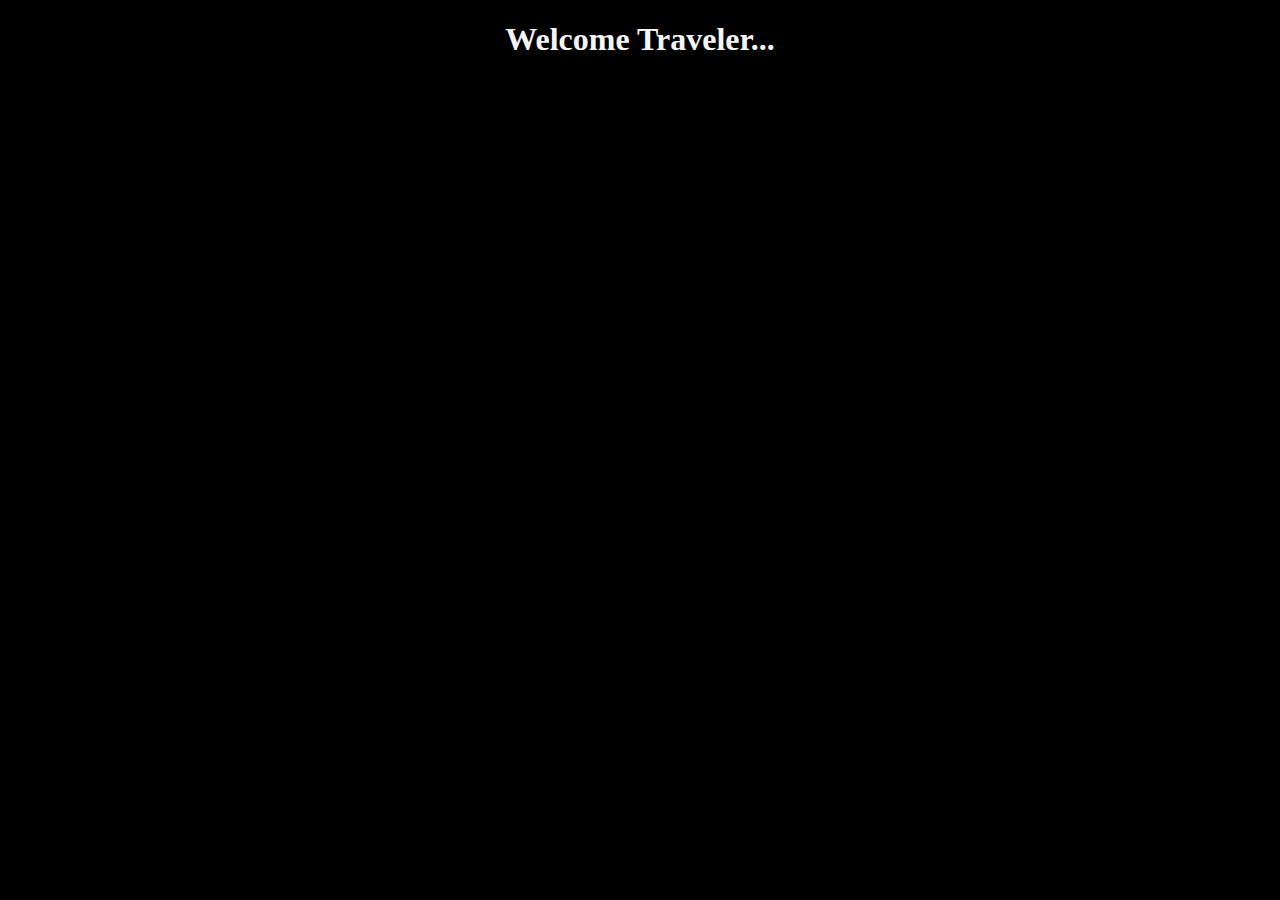
==== index.html @ f95c922e "using css to add style instead" ====
<!DOCTYPE html>
<html>
    <style> 
    p.double{border-style: double;}
    .center{
        text-align:center;
        color:whitesmoke;
    } 
    </style>
    <title>  Orochi's Cavern </title>
    <body style="background-color:black;">
        <h1 class="center"><b> Welcome Traveler...</b></h1>
    </body>
</html>
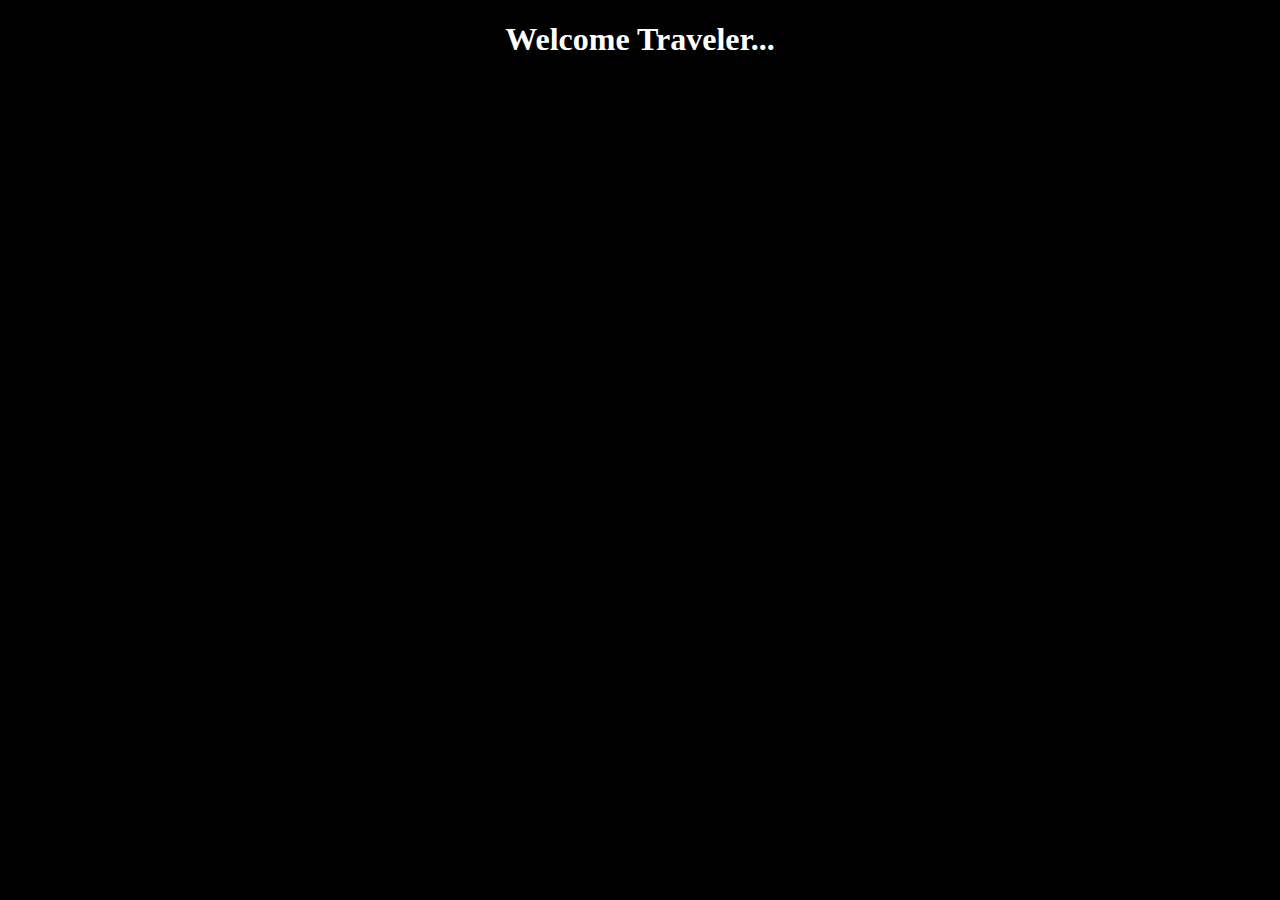
==== commit 63c0c0ce: "e" ====
--- a/index.html
+++ b/index.html
@@ -1,12 +1,13 @@
 <!DOCTYPE html>
 <html>
+    <head>
     <style> 
-    p.double{border-style: double;}
     .center{
         text-align:center;
-        color:whitesmoke;
+        color:white;
     } 
     </style>
+    </head>
     <title>  Orochi's Cavern </title>
     <body style="background-color:black;">
         <h1 class="center"><b> Welcome Traveler...</b></h1>
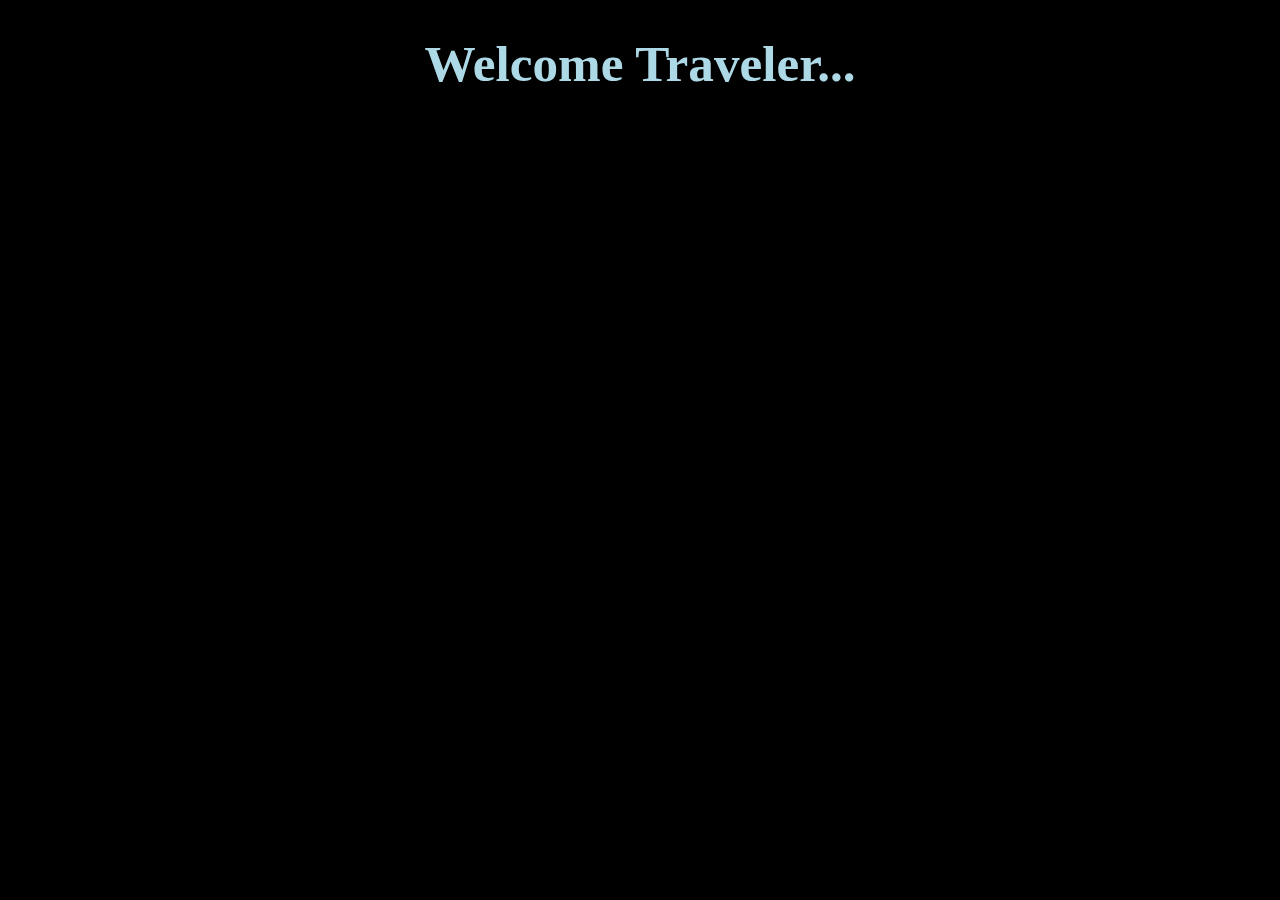
==== commit 952c98ef: "added styles or navigation links and fixed up look" ====
--- a/index.html
+++ b/index.html
@@ -1,15 +1,10 @@
 <!DOCTYPE html>
 <html>
     <head>
-    <style> 
-    .center{
-        text-align:center;
-        color:white;
-    } 
-    </style>
+        <title>  Orochi's Cavern </title>
+        <link rel="stylesheet" href="styles.css">
     </head>
-    <title>  Orochi's Cavern </title>
-    <body style="background-color:black;">
+    <body>
         <h1 class="center"><b> Welcome Traveler...</b></h1>
     </body>
 </html>--- a/styles.css
+++ b/styles.css
@@ -0,0 +1,42 @@
+body {
+    background-color:black;
+    color:white;
+    font-family: "Papyrus", serif;
+    margin-left: 30%;
+    margin-right: 30%
+}
+
+.center{
+    text-align:center;
+    color: lightblue;
+    font-size: 4vw;
+}
+
+a:link{
+    color:red;
+}
+a:visited {
+    color:gold;
+}
+
+nav {
+	ul {
+		display: flex;
+		justify-content: center;
+		list-style-type: none;
+		margin: 0;
+		padding: 0;
+	}
+
+	li a {
+		display: block;
+		color: grey;
+		text-align: center;
+		padding: 14px 16px;
+	}
+
+	li a:hover {
+		color: grey;
+		background-color: #111;
+	}
+}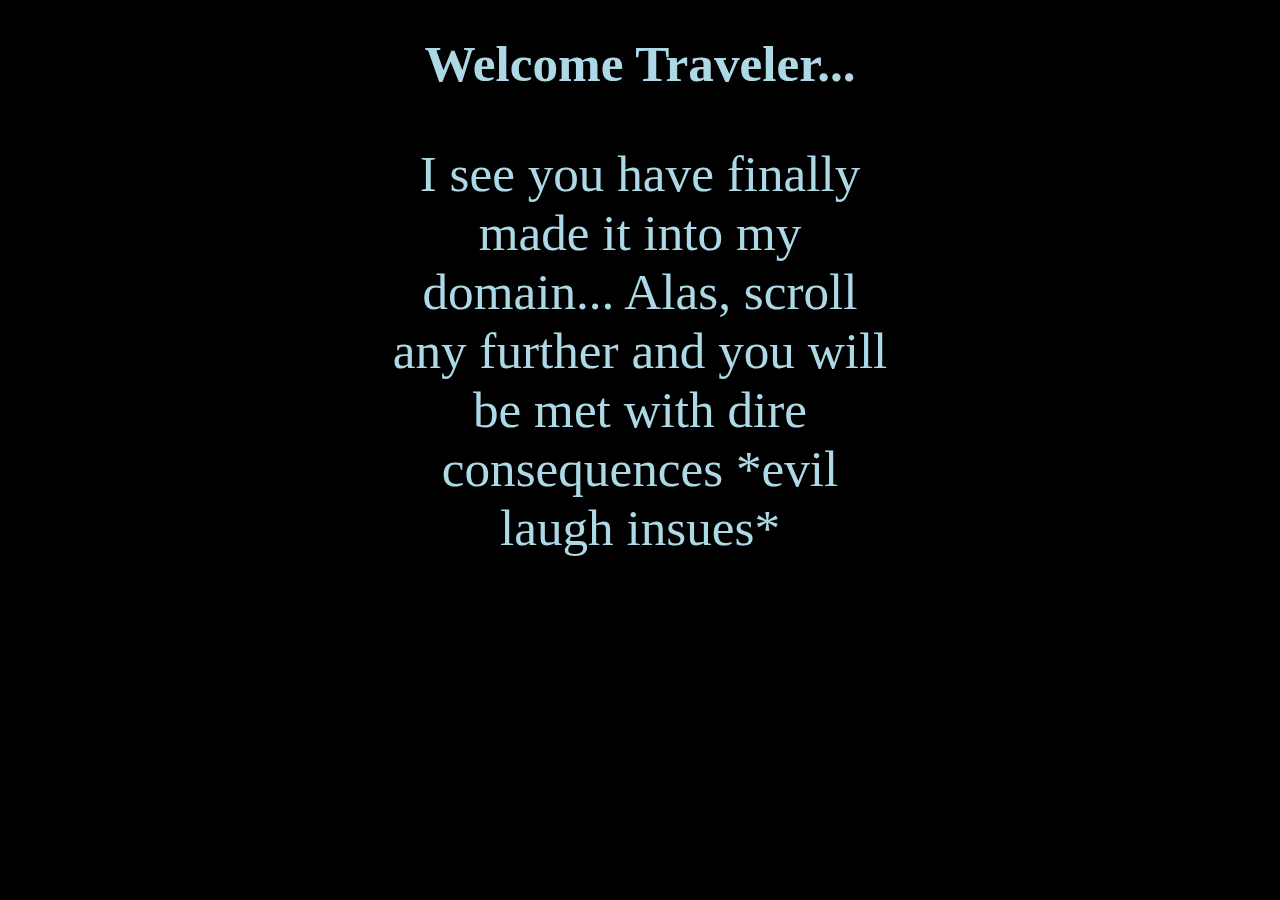
==== commit cec681de: "push" ====
--- a/index.html
+++ b/index.html
@@ -6,5 +6,6 @@
     </head>
     <body>
         <h1 class="center"><b> Welcome Traveler...</b></h1>
+        <p class="center" margin-bottom: 75%;> I see you have finally made it into my domain... Alas, scroll any further and you will be met with dire consequences *evil laugh insues* </p>
     </body>
 </html>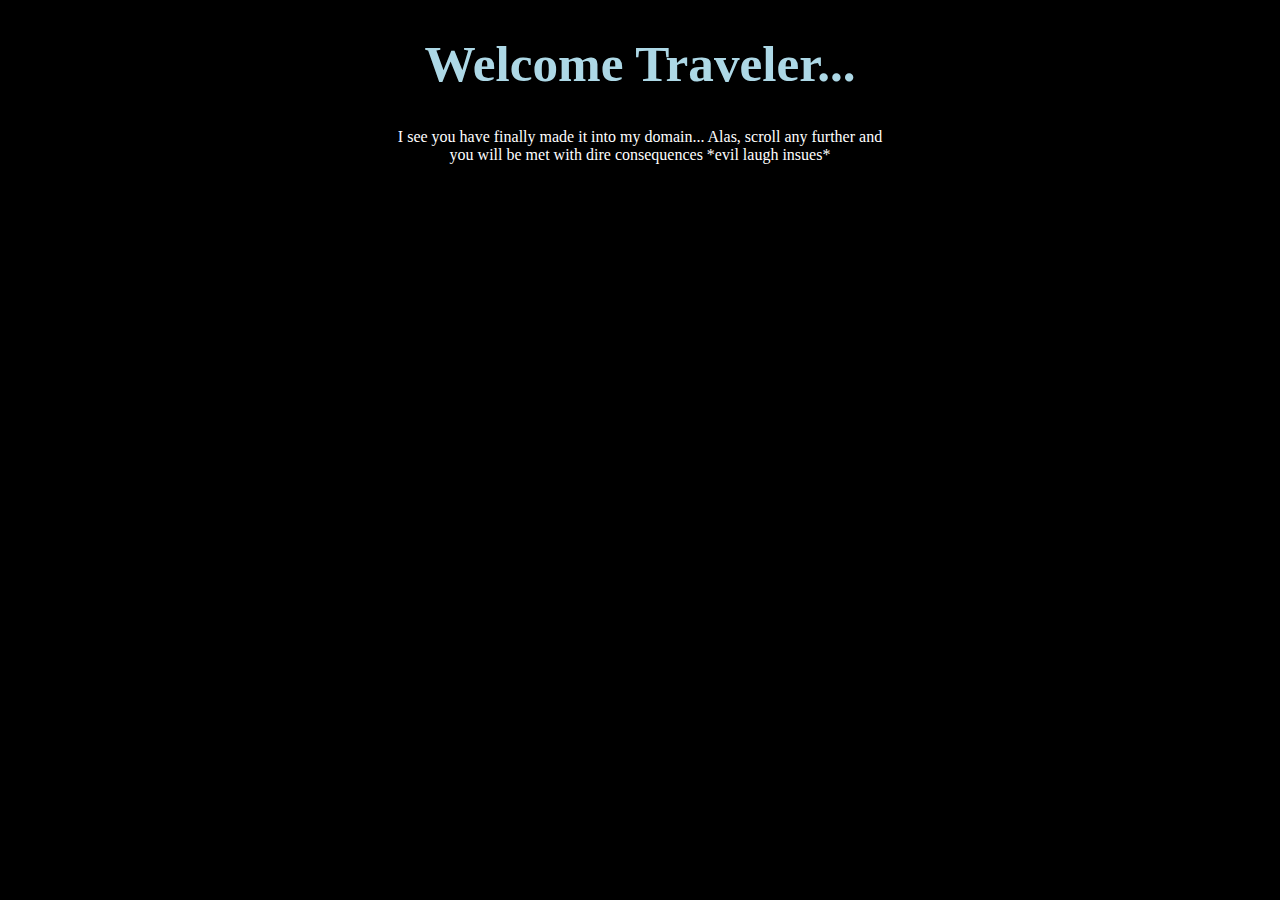
==== commit 3358c4ed: "push" ====
--- a/index.html
+++ b/index.html
@@ -6,6 +6,6 @@
     </head>
     <body>
         <h1 class="center"><b> Welcome Traveler...</b></h1>
-        <p class="center" margin-bottom: 75%;> I see you have finally made it into my domain... Alas, scroll any further and you will be met with dire consequences *evil laugh insues* </p>
+        <p> I see you have finally made it into my domain... Alas, scroll any further and you will be met with dire consequences *evil laugh insues* </p>
     </body>
 </html>--- a/styles.css
+++ b/styles.css
@@ -4,6 +4,12 @@
     font-family: "Papyrus", serif;
     margin-left: 30%;
     margin-right: 30%
+}
+
+p {
+    color: white;
+    text-align: center;
+    margin-bottom: 75%;
 }
 
 .center{
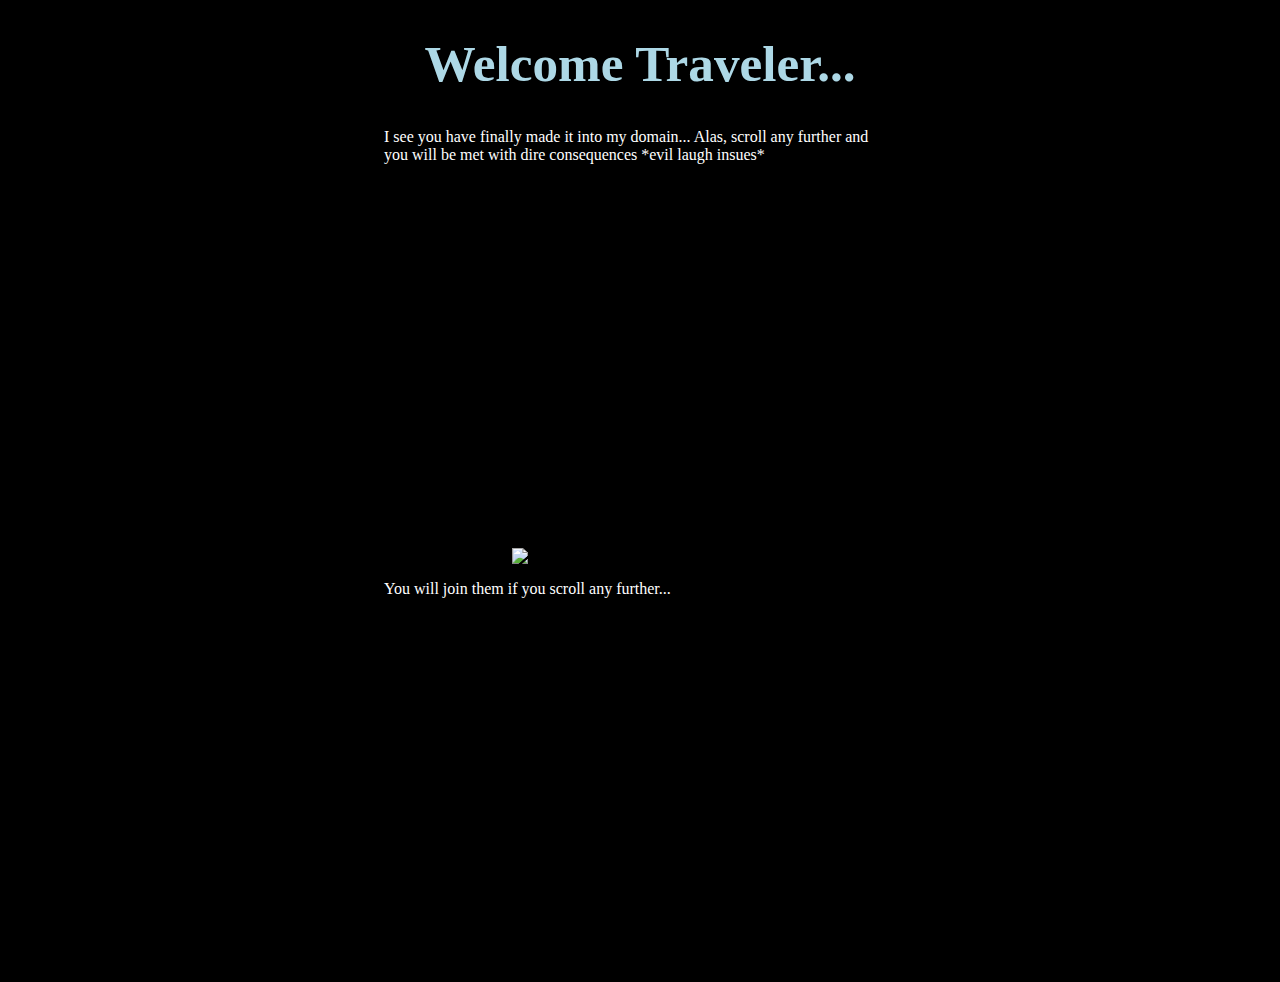
==== commit 4760a2cf: "Update index.html" ====
--- a/index.html
+++ b/index.html
@@ -7,5 +7,8 @@
     <body>
         <h1 class="center"><b> Welcome Traveler...</b></h1>
         <p> I see you have finally made it into my domain... Alas, scroll any further and you will be met with dire consequences *evil laugh insues* </p>
+
+        <img src = "spooky_scary.jpg" style="display: block; margin: auto; max-width: 256px;">
+        <p> You will join them if you scroll any further...</p>
     </body>
 </html>--- a/styles.css
+++ b/styles.css
@@ -8,7 +8,6 @@
 
 p {
     color: white;
-    text-align: center;
     margin-bottom: 75%;
 }
 
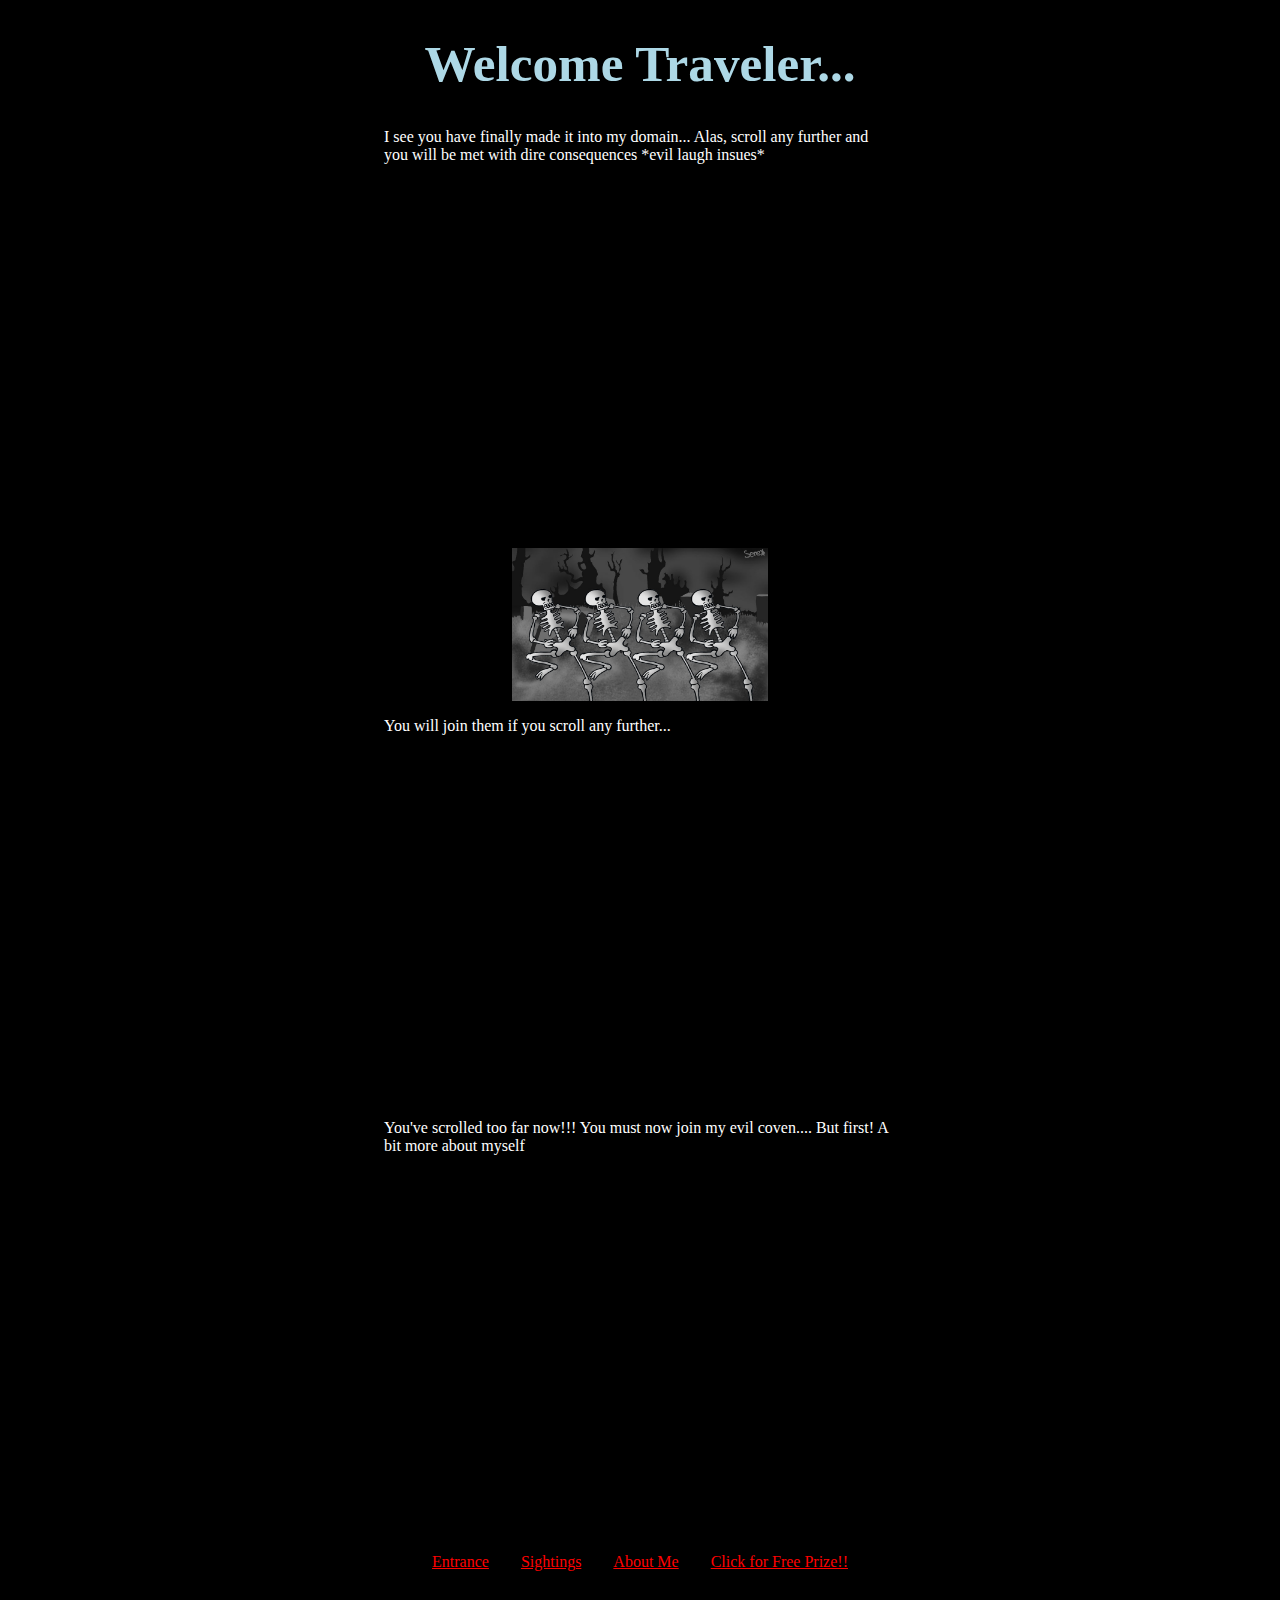
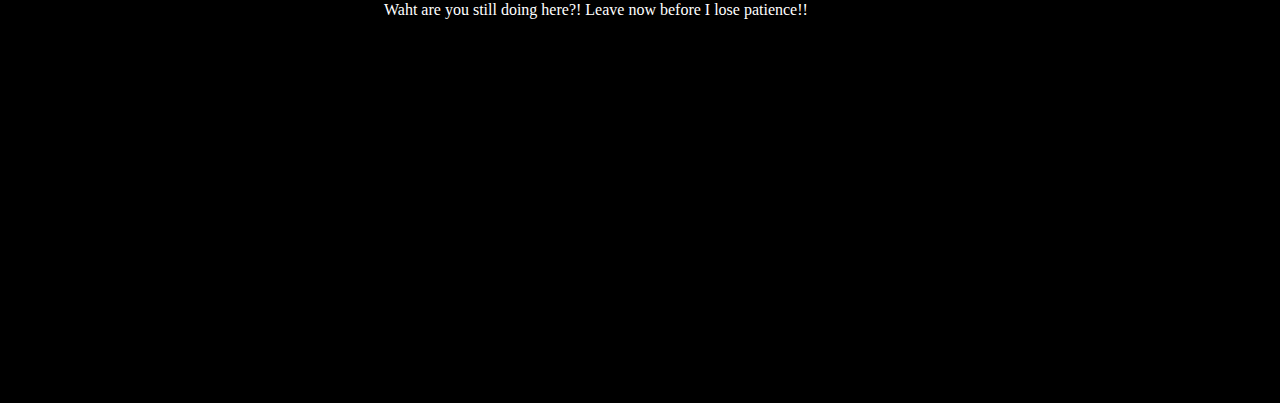
==== commit 7ec580a3: "Added links to go across" ====
--- a/index.html
+++ b/index.html
@@ -10,5 +10,15 @@
 
         <img src = "spooky_scary.jpg" style="display: block; margin: auto; max-width: 256px;">
         <p> You will join them if you scroll any further...</p>
+        <p> You've scrolled too far now!!! You must now join my evil coven.... But first! A bit more about myself</p>
+        <nav>
+            <ul>
+                <li><a href = "index.html">Entrance </a></li>
+                <li><a href="contacts.html">Sightings</a></li>
+                <li><a href = "aboutme.html">About Me</a></li>
+                <li><a href = "freeprize.html"> Click for Free Prize!! </a></li>
+            </ul>
+        </nav>
+        <p> Waht are you still doing here?! Leave now before I lose patience!!</p>
     </body>
 </html>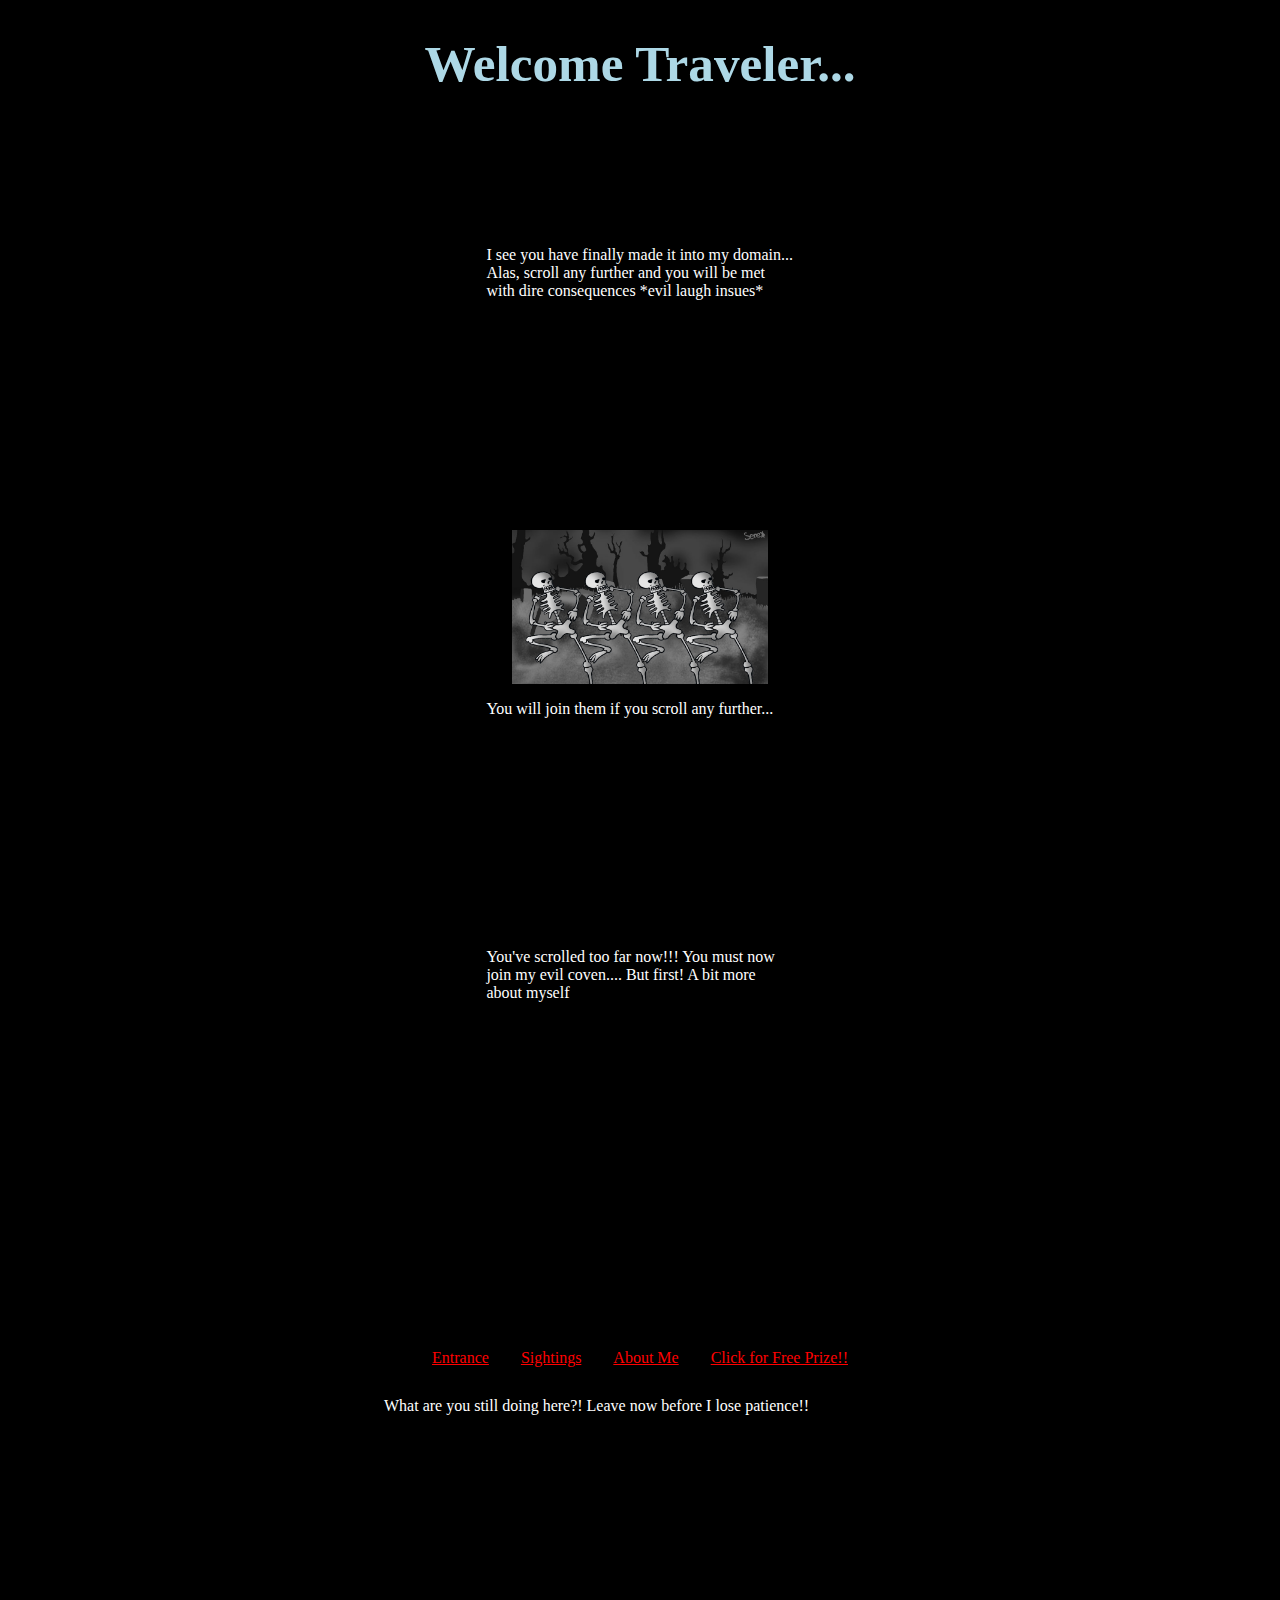
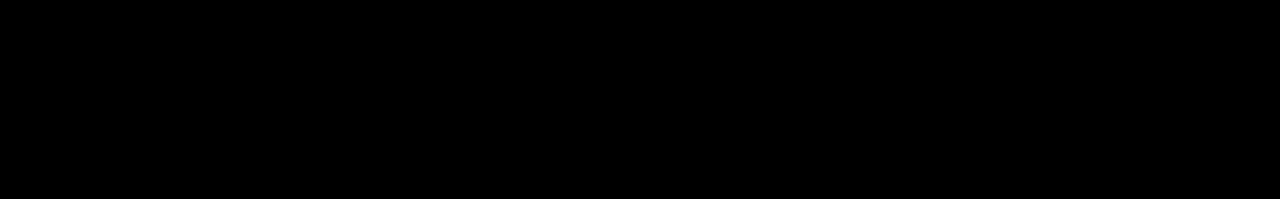
==== commit ecde32cd: "added .mediacenter and edits" ====
--- a/index.html
+++ b/index.html
@@ -6,11 +6,15 @@
     </head>
     <body>
         <h1 class="center"><b> Welcome Traveler...</b></h1>
-        <p> I see you have finally made it into my domain... Alas, scroll any further and you will be met with dire consequences *evil laugh insues* </p>
+        <div class="mediacenter">
+            <div>
+            <p> I see you have finally made it into my domain... Alas, scroll any further and you will be met with dire consequences *evil laugh insues* </p>
 
-        <img src = "spooky_scary.jpg" style="display: block; margin: auto; max-width: 256px;">
-        <p> You will join them if you scroll any further...</p>
-        <p> You've scrolled too far now!!! You must now join my evil coven.... But first! A bit more about myself</p>
+            <img src = "spooky_scary.jpg" style="display: block; margin: auto; max-width: 256px;">
+            <p> You will join them if you scroll any further...</p>
+            <p> You've scrolled too far now!!! You must now join my evil coven.... But first! A bit more about myself</p>
+            </div>
+        </div>
         <nav>
             <ul>
                 <li><a href = "index.html">Entrance </a></li>
@@ -19,6 +23,6 @@
                 <li><a href = "freeprize.html"> Click for Free Prize!! </a></li>
             </ul>
         </nav>
-        <p> Waht are you still doing here?! Leave now before I lose patience!!</p>
+        <p> What are you still doing here?! Leave now before I lose patience!!</p>
     </body>
 </html>--- a/styles.css
+++ b/styles.css
@@ -11,10 +11,13 @@
     margin-bottom: 75%;
 }
 
+h1{
+	font-size: 4vw;
+}
+
 .center{
     text-align:center;
     color: lightblue;
-    font-size: 4vw;
 }
 
 a:link{
@@ -44,4 +47,41 @@
 		color: grey;
 		background-color: #111;
 	}
-}+}
+
+video {
+	display: block;
+	margin: 0 auto;
+}
+
+.mediacenter{
+	display: flex;
+}
+
+.mediacenter > div {
+	padding: 20%;
+}
+
+@media only screen and (max-width: 720px){
+	h1{
+		font-size: 5vw;
+		color: orange;
+	}
+	nav{
+		ul {
+			display: flex;
+			flex-direction: column; 
+		}
+		li a{
+			font-size: 3vw;
+			padding: 4px 16px;
+		}
+	}
+	.mediacenter{
+		flex-direction: column;
+	}
+	.mediacenter > div {
+		padding: 0%;
+	}
+}
+
